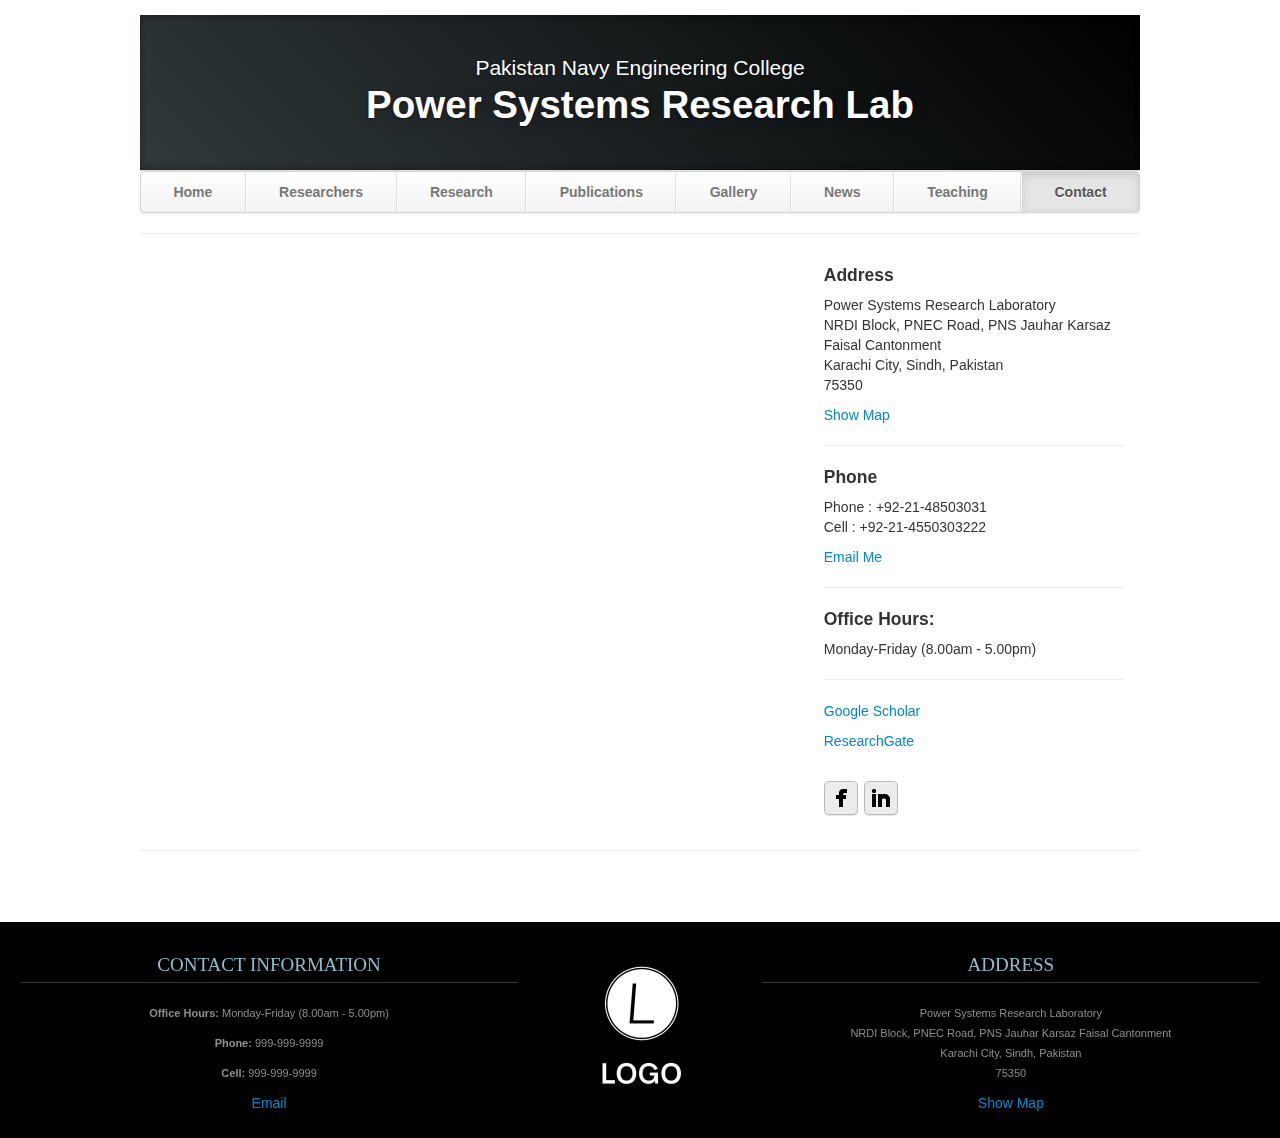
==== contact.html @ 2b090a16 "Added HTML web pages" ====
<!DOCTYPE html>
<html lang="en">
   <head>
      <meta charset="utf-8">
      <title>Contact</title>
      <meta name="viewport" content="width=device-width, initial-scale=1.0">
      <meta name="description" content="Research Lab, Home, Pakistan Navy Engineering College">
      <meta name="author" content="">
      <!-- Le styles -->
      <link href="css/bootstrap.min.css" rel="stylesheet">
      <link href="css/bootstrap-responsive.min.css" rel="stylesheet">
      <link href="css/theme.css" rel="stylesheet">
      <link href="css/social-buttons.css" rel="stylesheet">
   </head>
   <body>
      <div class="container">
         <header class="jumbotron subhead" id="overview">
            <p class="lead"> Pakistan Navy Engineering College </p>
            <h1>Power Systems Research Lab</h1>
         </header>
         <div class="masthead">
            <div class="navbar">
               <div class="navbar-inner">
                  <div class="container">
                     <ul class="nav">
                        <li><a href="index.html">Home</a></li>
                        <li><a href="people.html">Researchers</a></li>
                        <li><a href="research.html">Research</a></li>
                        <li><a href="publications.html">Publications</a></li>
                        <li><a href="gallery.html">Gallery</a></li>
                        <li><a href="news.html">News</a></li>
                        <li><a href="teaching.html">Teaching</a></li>
                        <li class="active" ><a href="#">Contact</a></li>
                     </ul>
                  </div>
               </div>
            </div>
         </div>
         <hr>
         <div class="row-fluid">
            <div class="span12 content">
               <div class="row-fluid">
                  <div class="span8">
                     <iframe class="map-frame" src="https://www.google.com/maps/embed?pb=!1m18!1m12!1m3!1d3619.247739736493!2d67.08709691474105!3d24.889529850222107!2m3!1f0!2f0!3f0!3m2!1i1024!2i768!4f13.1!3m3!1m2!1s0x3eb33ecc46655ab3%3A0xb3b4fc2f495610e8!2sNational%20University%20of%20Sciences%20and%20Technology%2C%20Karachi%20Campus!5e0!3m2!1sen!2s!4v1625844535546!5m2!1sen!2s" width="600" height="450" style="border:0;" allowfullscreen="" loading="lazy"></iframe>
                  </div>
                  <div class="span4">
                     <div class="box_cont">
                        <h4>Address</h4>
                        <p>Power Systems Research Laboratory<br>
                           NRDI Block, PNEC Road, PNS Jauhar Karsaz Faisal Cantonment<br>
                           Karachi City, Sindh, Pakistan<br>
                           75350
                        </p>
                        <a href="http://maps.google.com">Show Map</a>
                        <hr>
                        <h4>Phone</h4>
                        <p>Phone : +92-21-48503031<br>
                           Cell : +92-21-4550303222
                        </p>
                        <a href="mailto:your.email@uni.edu">Email Me</a>
                        <hr>
                        <h4>Office Hours:</h4>
                        <p>Monday-Friday (8.00am - 5.00pm)</p>
                        <hr>
                        <p><a href="http://scholar.google.com">Google Scholar</a></p>
                        <p><a href="http://www.researchgate.net">ResearchGate</a></p>
                        <br/>
                        <p>
                           <a href="https://www.facebook.com" class="sb facebook">Facebook</a>
                           <a href="http://www.linkedin.com" class="sb linkedin">LinkedIn</a>
                        </p>
                     </div>
                  </div>
               </div>
            </div>
         </div>
         <hr>
      </div>
      <footer id="footer">
         <div class="container-fluid">
            <div class="row-fluid">
               <div class="span5">
                  <h3>Contact Information</h3>
                  <p><b>Office Hours: </b>Monday-Friday (8.00am - 5.00pm)</p>
                  <p><b>Phone: </b>999-999-9999</p>
                  <p><b>Cell: </b>999-999-9999</p>
                  <a href="mailto:your.email@uni.edu">Email</a>
               </div>
               <div class="span2">
                  <a href="https://mybrandnewlogo.com/"><img src = "thumbs/generic-logo.JPG" alt="research-lab-logo"/></a>
               </div>
               <div class="span5">
                  <h3>Address</h3>
                  <p>Power Systems Research Laboratory<br>
                     NRDI Block, PNEC Road, PNS Jauhar Karsaz Faisal Cantonment<br>
                     Karachi City, Sindh, Pakistan<br>
                     75350
                  </p>
                  <a href="http://maps.google.com/">Show Map</a>
               </div>
            </div>
         </div>
      </footer>
      
      <!-- Le javascript
         ================================================== -->
      <!-- Placed at the end of the document so the pages load faster -->
      <script src="js/jquery-1.9.1.min.js"></script>
      <script src="js/bootstrap.min.js"></script>
   </body>
</html>
---- css/theme.css ----
body {
	padding-top: 15px;
	padding-bottom: 0px;
}


/* Custom container */

.container {
	margin: 0 auto;
	max-width: 1000px;
}

.container>hr {
	margin: 20px 0
}


/* Customize the navbar links to be fill the entire space of the .navbar */

.navbar .navbar-inner {
	padding: 0
}

.navbar .nav {
	margin: 0;
	display: table;
	width: 100%;
}

.navbar .nav li {
	display: table-cell;
	width: 1%;
	float: none;
}

.navbar .nav li a {
	font-weight: bold;
	text-align: center;
	border-left: 1px solid rgba(255, 255, 255, .75);
	border-right: 1px solid rgba(0, 0, 0, .1);
}

.navbar .nav li:first-child a {
	border-left: 0;
	border-radius: 3px 0 0 3px;
}

.navbar .nav li:last-child a {
	border-right: 0;
	border-radius: 0 3px 3px 0;
}

body>.navbar {
	font-size: 13px
}


/* Change the docs' brand */

body>.navbar .brand {
	padding-right: 0;
	padding-left: 0;
	margin-left: 20px;
	float: right;
	font-weight: bold;
	color: #000;
	text-shadow: 0 1px 0 rgba(255, 255, 255, .1), 0 0 30px rgba(255, 255, 255, .125);
	-webkit-transition: all .2s linear;
	-moz-transition: all .2s linear;
	transition: all .2s linear;
}

body>.navbar .brand:hover {
	text-decoration: none;
	text-shadow: 0 1px 0 rgba(255, 255, 255, .1), 0 0 30px rgba(255, 255, 255, .4);
}


/* Sidenav for Docs
         -------------------------------------------------- */

@media screen and (max-width: 768px) {
	.bs-docs-sidenav {
		display: none !important;
	}
}

.bs-docs-sidenav {
	width: 228px;
	margin: 30px 0 0;
	padding: 0;
	background-color: #fff;
	-webkit-border-radius: 6px;
	-moz-border-radius: 6px;
	border-radius: 6px;
	-webkit-box-shadow: 0 1px 4px rgba(0, 0, 0, .065);
	-moz-box-shadow: 0 1px 4px rgba(0, 0, 0, .065);
	box-shadow: 0 1px 4px rgba(0, 0, 0, .065);
}

.bs-docs-sidenav>li>a {
	display: block;
	width: 200px;
	margin: 0 0 -1px;
	padding: 8px 14px;
	border: 1px solid #e5e5e5;
}

.bs-docs-sidenav>li>a.subhead {
	display: block;
	width: 168px;
	margin: 0 0 -1px;
	padding: 8px 30px;
	border: 1px solid #e5e5e5;
	font-size: 12px;
}

.bs-docs-sidenav>li:first-child>a {
	-webkit-border-radius: 6px 6px 0 0;
	-moz-border-radius: 6px 6px 0 0;
	border-radius: 6px 6px 0 0;
}

.bs-docs-sidenav>li:last-child>a {
	-webkit-border-radius: 0 0 6px 6px;
	-moz-border-radius: 0 0 6px 6px;
	border-radius: 0 0 6px 6px;
}

.bs-docs-sidenav>.active>a {
	position: relative;
	z-index: 2;
	padding: 9px 15px;
	border: 0;
	text-shadow: 0 1px 0 rgba(0, 0, 0, .15);
	-webkit-box-shadow: inset 1px 0 0 rgba(0, 0, 0, .1), inset -1px 0 0 rgba(0, 0, 0, .1);
	-moz-box-shadow: inset 1px 0 0 rgba(0, 0, 0, .1), inset -1px 0 0 rgba(0, 0, 0, .1);
	box-shadow: inset 1px 0 0 rgba(0, 0, 0, .1), inset -1px 0 0 rgba(0, 0, 0, .1);
}

.bs-docs-sidenav>li>a:hover {
	background-color: #f5f5f5
}

.bs-docs-sidenav a:hover .icon-chevron-right {
	opacity: .5
}

.bs-docs-sidenav.affix {
	top: 10px
}

.bs-docs-sidenav.affix-bottom {
	position: absolute;
	top: auto;
	bottom: 270px;
}


/* Responsive
         -------------------------------------------------- */

.affix {
	top: 0px
}

#media {
	margin-top: 70px
}

#media .header {
	margin-left: 0;
	margin-bottom: 56px;
	margin-top: 30px;
}

#media .post_row {
	margin-left: 0;
	margin-bottom: 40px;
}

#media .lastpost_row {
	margin-bottom: 0
}

#media .post_row .post {
	background: #fff;
	/*margin-left: 0;;
    margin-right: 20px;*/
	border-radius: 4px;
	box-shadow: 1px 1px 2px 0px #E0E0E0;
	width: 487px;
	height: 616px;
}

#media .post_row .last {
	margin-right: 0
}

#media .post_row .post .img {
	position: relative;
	text-align: center;
}

#media .post_row .post .img .date {
	background: #E8554E;
	position: absolute;
	padding: 2px 5px;
	top: 0;
	left: 11px;
}

#media .post_row .post .img .date p {
	color: #fff;
	font-size: 14px;
	font-weight: bold;
	font-style: italic;
	margin: 0;
}

#media .post_row .post .img img {
	height: 275px;
	width: 410px;
}

#media .post_row .post .text {
	margin: 18px auto 0;
	width: 83%;
}

#media .post_row .post .text h5 {
	margin: 0 0 8px 0;
	font-size: 20px;
	line-height: 23px;
}

#media .post_row .post .text h5 a {
	color: #333
}

#media .post_row .post .text span.date {
	color: #9F9F9F;
	display: block;
	margin-bottom: 12px;
	font-style: italic;
	font-size: 13px;
}

#media .post_row .post .text p {
	margin: 0;
	line-height: 21px;
	font-size: 14px;
}

#media .post_row .post .author_box {
	margin: 12px auto 20px;
	border-top: 1px solid #EDEDED;
	overflow: hidden;
	text-align: left;
	width: 85%;
	padding-top: 12px;
}

#media .post_row .post .author_box h6 {
	margin: 0 0 3px 0;
	font-size: 13px;
	line-height: 15px;
	font-style: italic;
	font-weight: normal;
	color: #B2B2B2;
}

#media .post_row .post .author_box p {
	color: #B2B2B2;
	font-style: italic;
	font-size: 13px;
	line-height: 14px;
	margin: 0;
}

#media .post_row .post .author_box img {
	float: right
}

#media .post_row .post a.plus_wrapper {
	width: 99%;
	text-align: center;
	background: #fff;
	display: none;
	border-radius: 0px 0px 4px 4px;
	padding: 6px 0px 2px;
	margin: 0 auto 1px;
}

#media .post_row .post a.plus_wrapper span {
	color: #1189D9;
	font-size: 30px;
	font-weight: bold;
}

#media .post_row .post:hover a.plus_wrapper {
	display: block
}

#media .post_row .post:hover {
	box-shadow: 0px 1px 5px 1px rgb(216, 216, 216)
}

#media .post_row .post:hover .text h5 a {
	color: #1189D9
}

.map .box_wrapp {
	position: absolute;
	margin: 15px auto;
	box-shadow: 0 0 7px 0 rgba(26, 26, 26, 0.4);
	padding: 30px 0 30px;
	background: white;
	border-radius: 4px;
	margin-top: 25px;
}

.map .box_wrapp .box_cont {
	margin: 30px auto;
	width: 76%;
}

.section-header {
	text-align: center;
	margin-bottom: 35px;
}

.section-header h1,
.title-text {
	font-weight: bold;
	font-size: 30px;
	margin: 12.5px 0;
	font-weight: 100;
	margin-bottom: 25px;
	line-height: 55px;
}

.feature-item:hover {
	box-shadow: 0px 1px 5px 1px rgb(216, 216, 216)
}

.feature-item img {
	margin-left: 15px;
	margin-right: 15px;
	max-width: 90%;
	height: 200px;
}

.feature-item h5 {
	margin-left: 15px;
	margin-right: 15px;
	margin-top: 20px;
	margin-bottom: 20px;
}

.feature-item p {
	margin-left: 15px;
	margin-right: 15px;
}

.feature-heading {
	margin-top: 20px;
	margin-bottom: 20px;
	margin-left: 15px;
	margin-right: 15px;
}

.feature-heading a:hover {
	text-decoration: none;
}

.feature-button {
	font-size: 16px;
	background-image: none;
	box-shadow: none;
	margin-bottom: 10px;
}

.centered {
	text-align: center;
}

.subhead {
	text-align: left;
	border-bottom: 1px solid #ddd;
}

.jumbotron {
	position: relative;
	padding: 45px 0px 35px 0px;
	color: #fff;
	text-align: center;
	text-shadow: 0 1px 3px rgba(0, 0, 0, .4), 0 0 30px rgba(0, 0, 0, .075);
	background: #30393C;
	background: -moz-linear-gradient(45deg, #30393C 0%, #000000 100%);
	background: -webkit-gradient(linear, left bottom, right top, color-stop(0%, #30393C), color-stop(100%, #30393C));
	background: -webkit-linear-gradient(45deg, #30393C 0%, #000000 100%);
	background: -o-linear-gradient(45deg, #30393C 0%, #000000 100%);
	background: -ms-linear-gradient(45deg, #30393C 0%, #000000 100%);
	background: linear-gradient(45deg, #30393C 0%, #000000 100%) repeat;
	-webkit-box-shadow: inset 0 3px 7px rgba(0, 0, 0, .2), inset 0 -3px 7px rgba(0, 0, 0, .2);
	-moz-box-shadow: inset 0 3px 7px rgba(0, 0, 0, .2), inset 0 -3px 7px rgba(0, 0, 0, .2);
	box-shadow: inset 0 3px 7px rgba(0, 0, 0, .2), inset 0 -3px 7px rgba(0, 0, 0, .2);
}

.jumbotron:after {
	content: '';
	display: block;
	position: absolute;
	top: 0;
	right: 0;
	bottom: 0;
	left: 0;
	opacity: .4;
}

.lead {
	margin-bottom: 0px;
	font-size: 21px;
	font-weight: 200;
	line-height: 15px;
}

img.float-left {
	float: left;
	margin-top: 9px;
	margin-left: 0px;
	margin-right: 30px;
	margin-bottom: 12px;
}

img.float-right {
	float: right;
	margin-top: 9px;
	margin-right: 0px;
	margin-bottom: 12px;
	margin-left: 30px;
}

img.publications-thumb {
	width: 142px;
	height: 188px;
}

.caption {
	margin: 10px;
}

.responsive-video {
	position: relative;
	padding-bottom: 56.25%;
	padding-top: 60px;
	overflow: hidden;
}

.responsive-video iframe,
.responsive-video object,
.responsive-video embed {
	position: absolute;
	top: 0;
	left: 0;
	width: 93.5%;
	height: 93.5%;
}

.video-caption {
	margin: 10px;
}

.accordion {
	margin-bottom: 20px;
	margin-right: 40px;
}

.thumbnail>img.sponsor {
	width: 212px;
	height: 150px;
}

img.carousel-image {
	width: 100%;
}

li.publication {
	margin-bottom: 20px;
}

.page-header h3 a:hover {
	text-decoration: none;
}

iframe.map-frame {
	border: none;
	overflow: hidden;
	margin-top: 10px;
	margin-bottom: 10px;
	margin-left: 0px;
	margin-right: 0px;
	height: 550px;
	width: 100%;
}

ul.sponsors {
	margin-top: 40px;
	margin-bottom: 40px;
}

#footer {
	z-index: 10;
	margin-top: 50px;
	margin-bottom: 0px;
	padding-bottom: 25px;
	border-top-width: 8px;
	border-top-style: solid;
	border-top-color: #2F2F2F;
	background-color: #000000;
	border: 0;
	font-size: 100%;
	font: inherit;
	vertical-align: baseline;
	text-align: center;
}

#footer h3 {
	font-size: 19px;
	text-transform: uppercase;
	font-family: BebasNeueRegular;
	color: #8DBECE;
	border-bottom-width: 1px;
	border-bottom-style: solid;
	border-bottom-color: #30393C;
	line-height: 35px;
	margin-bottom: 20px;
	margin-top: 25px;
	font-weight: normal;
}

#footer a img {
	margin-top: 40px;
}

#footer p,
#footer address {
	color: #8F8F8F;
	font-size: 11px;
}
---- css/social-buttons.css ----
/*

CSS Social Icons
By: Nick La (@nickla)
http://webdesignerwall.com/tutorials/css-social-buttons

Version: 1.0

*/

/************************************************************************************
SOCIAL LINK a.sb
*************************************************************************************/
a.sb,
.sb a {
	width: 32px;
	height: 32px;
	background-repeat: no-repeat;
	background-position: center center;
	text-indent: -900em;
	color: #333;
	text-decoration: none;
	line-height: 100%;
	white-space: nowrap;
	display: inline-block;
	position: relative;
	vertical-align: middle;
	margin: 0 2px 5px 0;
	
	/* default button color */
	background-color: #ececec;
	border: solid 1px #b8b8b9;
	
	/* default box shadow */
	-webkit-box-shadow: inset 0 1px 0 rgba(255,255,255,.3), 0 1px 0 rgba(0,0,0,.1);
	-moz-box-shadow: inset 0 1px 0 rgba(255,255,255,.3), 0 1px 0 rgba(0,0,0,.1);
	box-shadow: inset 0 1px 0 rgba(255,255,255,.3), 0 1px 0 rgba(0,0,0,.1);

	/* default border radius */
	-webkit-border-radius: 5px;
	-moz-border-radius: 5px;
	border-radius: 5px;
	
}
/* for IE */
*:first-child+html a.sb,
*:first-child+html .sb a {
	text-indent: 0;
	line-height: 0;
	font-size: 0;
	overflow: hidden;
}


/* SB LIST
================================================ */
.sb {
	margin: 0;
	padding: 0;
}
.sb li {
	margin: 0;
	padding: 0;
	display: inline;
}


/* SIZES
================================================ */
/* small */
a.sb.small,
.sb.small a {
	width: 26px;
	height: 26px;
	font-size: 90%;
}

/* large */
a.sb.large,
.sb.large a {
	width: 40px;
	height: 40px;
	font-size: 120%;
}


/* GRADIENTS
================================================ */

/* default gradient */
a.sb.gradient,
.sb.gradient a {
	background-color: transparent !important;
}
a.sb.gradient:after,
.sb.gradient a:after {
	padding: 1px;
	content: "";
	width: 100%;
	height: 100%;
	position: absolute;
	top: -1px;
	left: -1px;
	z-index: -1;
	
	-webkit-box-shadow: inset 0 2px 0 rgba(255,255,255,.3);
	-moz-box-shadow: inset 0 2px 0 rgba(255,255,255,.3);
	box-shadow: inset 0 2px 0 rgba(255,255,255,.3);

	/* default gradient */
	background: -moz-linear-gradient(top, #eeeeee 0%, #d2d2d2 100%);
	background: -webkit-linear-gradient(top, #eeeeee 0%, #d2d2d2 100%);
	background: linear-gradient(top, #eeeeee 0%, #d2d2d2 100%);
}

/* gradient blue */
a.sb.gradient.blue:after,
.sb.gradient.blue a:after {
	background-image: url([data-uri]);
	background-image: -moz-linear-gradient(top,  rgba(83,132,237,1) 0%, rgba(44,86,159,1) 100%);
	background-image: -webkit-linear-gradient(top,  rgba(83,132,237,1) 0%,rgba(44,86,159,1) 100%);
	background-image: linear-gradient(top,  rgba(83,132,237,1) 0%,rgba(44,86,159,1) 100%);
}

/* gradient purple */
a.sb.gradient.purple:after,
.sb.gradient.purple a:after {
	background-image: url([data-uri]);
	background-image: -moz-linear-gradient(top,  rgba(127,119,252,1) 0%, rgba(78,24,219,1) 100%);
	background-image: -webkit-linear-gradient(top,  rgba(127,119,252,1) 0%,rgba(78,24,219,1) 100%);
	background-image: linear-gradient(top,  rgba(127,119,252,1) 0%,rgba(78,24,219,1) 100%);
}

/* gradient red */
a.sb.gradient.red:after,
.sb.gradient.red a:after {
	background-image: url([data-uri]);
	background-image: -moz-linear-gradient(top,  rgba(249,116,88,1) 0%, rgba(215,35,18,1) 100%);
	background-image: -webkit-linear-gradient(top,  rgba(249,116,88,1) 0%,rgba(215,35,18,1) 100%);
	background-image: linear-gradient(top,  rgba(249,116,88,1) 0%,rgba(215,35,18,1) 100%);
}

/* gradient green */
a.sb.gradient.green:after,
.sb.gradient.green a:after {
	background-image: url([data-uri]);
	background-image: -moz-linear-gradient(top,  rgba(81,185,18,1) 0%, rgba(49,121,9,1) 100%);
	background-image: -webkit-linear-gradient(top,  rgba(81,185,18,1) 0%,rgba(49,121,9,1) 100%);
	background-image: linear-gradient(top,  rgba(81,185,18,1) 0%,rgba(49,121,9,1) 100%);
}

/* gradient green */
a.sb.gradient.green:after,
.sb.gradient.green a:after {
	background-image: url([data-uri]);
	background-image: -moz-linear-gradient(top,  rgba(81,185,18,1) 0%, rgba(49,121,9,1) 100%);
	background-image: -webkit-linear-gradient(top,  rgba(81,185,18,1) 0%,rgba(49,121,9,1) 100%);
	background-image: linear-gradient(top,  rgba(81,185,18,1) 0%,rgba(49,121,9,1) 100%);
}

/* gradient orange */
a.sb.gradient.orange:after,
.sb.gradient.orange a:after {
	background-image: url([data-uri]);
	background-image: -moz-linear-gradient(top,  rgba(255,165,0,1) 0%, rgba(255,111,0,1) 100%);
	background-image: -webkit-linear-gradient(top,  rgba(255,165,0,1) 0%,rgba(255,111,0,1) 100%);
	background-image: linear-gradient(top,  rgba(255,165,0,1) 0%,rgba(255,111,0,1) 100%);
}

/* gradient brown */
a.sb.gradient.brown:after,
.sb.gradient.brown a:after {
	background-image: url([data-uri]);
	background-image: -moz-linear-gradient(top,  rgba(197,99,5,1) 0%, rgba(123,59,2,1) 100%);
	background-image: -webkit-linear-gradient(top,  rgba(197,99,5,1) 0%,rgba(123,59,2,1) 100%);
	background-image: linear-gradient(top,  rgba(197,99,5,1) 0%,rgba(123,59,2,1) 100%);
}

/* gradient black */
a.sb.gradient.black:after,
.sb.gradient.black a:after {
	background-image: url([data-uri]);
	background-image: -moz-linear-gradient(top,  rgba(86,86,86,1) 0%, rgba(3,3,3,1) 100%);
	background-image: -webkit-linear-gradient(top,  rgba(86,86,86,1) 0%,rgba(3,3,3,1) 100%);
	background-image: linear-gradient(top,  rgba(86,86,86,1) 0%,rgba(3,3,3,1) 100%);
}

/* gradient gray */
a.sb.gradient.gray:after,
.sb.gradient.gray a:after {
	background-image: url([data-uri]);
	background-image: -moz-linear-gradient(top,  rgba(172,171,171,1) 0%, rgba(82,82,82,1) 100%);
	background-image: -webkit-linear-gradient(top,  rgba(172,171,171,1) 0%,rgba(82,82,82,1) 100%);
	background-image: linear-gradient(top,  rgba(172,171,171,1) 0%,rgba(82,82,82,1) 100%);
}

/* gradient light-gray */
a.sb.gradient.light-gray:after,
.sb.gradient.light-gray a:after {
	background-image: url([data-uri]);
	background-image: -moz-linear-gradient(top,  rgba(217,217,217,1) 0%, rgba(157,157,157,1) 100%);
	background-image: -webkit-linear-gradient(top,  rgba(217,217,217,1) 0%,rgba(157,157,157,1) 100%);
	background-image: linear-gradient(top,  rgba(217,217,217,1) 0%,rgba(157,157,157,1) 100%);
}

/* gradient light-blue */
a.sb.gradient.light-blue:after,
.sb.gradient.light-blue a:after {
	background-image: url([data-uri]);
	background-image: -moz-linear-gradient(top,  rgba(209,229,254,1) 0%, rgba(150,194,250,1) 100%);
	background-image: -webkit-linear-gradient(top,  rgba(209,229,254,1) 0%,rgba(150,194,250,1) 100%);
	background-image: linear-gradient(top,  rgba(209,229,254,1) 0%,rgba(150,194,250,1) 100%);
}

/* gradient light-purple */
a.sb.gradient.light-purple:after,
.sb.gradient.light-purple a:after {
	background-image: url([data-uri]);
	background-image: -moz-linear-gradient(top,  rgba(206,201,254,1) 0%, rgba(168,158,252,1) 100%);
	background-image: -webkit-linear-gradient(top,  rgba(206,201,254,1) 0%,rgba(168,158,252,1) 100%);
	background-image: linear-gradient(top,  rgba(206,201,254,1) 0%,rgba(168,158,252,1) 100%);
}

/* gradient pink */
a.sb.gradient.pink:after,
.sb.gradient.pink a:after {
	background-image: url([data-uri]);
	background-image: -moz-linear-gradient(top,  rgba(253,211,240,1) 0%, rgba(254,147,203,1) 100%);
	background-image: -webkit-linear-gradient(top,  rgba(253,211,240,1) 0%,rgba(254,147,203,1) 100%);
	background-image: linear-gradient(top,  rgba(253,211,240,1) 0%,rgba(254,147,203,1) 100%);
}

/* gradient light-green */
a.sb.gradient.light-green:after,
.sb.gradient.light-green a:after {
	background-image: url([data-uri]);
	background-image: -moz-linear-gradient(top,  rgba(179,239,22,1) 0%, rgba(141,200,14,1) 100%);
	background-image: -webkit-linear-gradient(top,  rgba(179,239,22,1) 0%,rgba(141,200,14,1) 100%);
	background-image: linear-gradient(top,  rgba(179,239,22,1) 0%,rgba(141,200,14,1) 100%);
}

/* gradient yellow */
a.sb.gradient.yellow:after,
.sb.gradient.yellow a:after {
	background-image: url([data-uri]);
	background-image: -moz-linear-gradient(top,  rgba(253,246,177,1) 0%, rgba(255,222,7,1) 100%);
	background-image: -webkit-linear-gradient(top,  rgba(253,246,177,1) 0%,rgba(255,222,7,1) 100%);
	background-image: linear-gradient(top,  rgba(253,246,177,1) 0%,rgba(255,222,7,1) 100%);
}


/* COLORS
================================================ */

/* default hover */
a.sb:hover:after,
.sb a:hover:after {
	background-image: none;
}
a.sb:hover,
.sb a:hover,
a.sb:hover:after,
.sb a:hover:after {
	background-color: #f3f3f3;
}


/* blue color */
a.sb.blue,
.sb.blue a,
a.sb.blue:after,
.sb.blue a:after {
	background-color: #4d7de1;
	border-color: #294c89;
	color: #fff;
}
a.sb.blue:hover:after,
.sb.blue a:hover:after {
	background-image: none;
}
a.sb.blue:hover,
.sb.blue a:hover,
a.sb.blue:hover:after,
.sb.blue a:hover:after {
	background-color: #5384ed;
}

/* purple color */
a.sb.purple,
.sb.purple a,
a.sb.purple:after,
.sb.purple a:after {
	background-color: #7a6bf8;
	border-color: #321396;
	color: #fff;
}
a.sb.purple:hover:after,
.sb.purple a:hover:after {
	background-image: none;
}
a.sb.purple:hover,
.sb.purple a:hover,
a.sb.purple:hover:after,
.sb.purple a:hover:after {
	background-color: #7f77fc;
}

/* red color */
a.sb.red,
.sb.red a,
a.sb.red:after,
.sb.red a:after {
	background-color: #e8311f;
	border-color: #9d1d14;
	color: #fff;
}
a.sb.red:hover:after,
.sb.red a:hover:after {
	background-image: none;
}
a.sb.red:hover,
.sb.red a:hover,
a.sb.red:hover:after,
.sb.red a:hover:after {
	background-color: #e84b34;
}

/* green color */
a.sb.green,
.sb.green a,
a.sb.green:after,
.sb.green a:after {
	background-color: #4aab10;
	border-color: #1e5608;
	color: #fff;
}
a.sb.green:hover:after,
.sb.green a:hover:after {
	background-image: none;
}
a.sb.green:hover,
.sb.green a:hover,
a.sb.green:hover:after,
.sb.green a:hover:after {
	background-color: #51b912;
}

/* orange color */
a.sb.orange,
.sb.orange a,
a.sb.orange:after,
.sb.orange a:after {
	background-color: #ff9600;
	border-color: #c35505;
	color: #fff;
}
a.sb.orange:hover:after,
.sb.orange a:hover:after {
	background-image: none;
}
a.sb.orange:hover,
.sb.orange a:hover,
a.sb.orange:hover:after,
.sb.orange a:hover:after {
	background-color: #ffa500;
}

/* brown color */
a.sb.brown,
.sb.brown a,
a.sb.brown:after,
.sb.brown a:after {
	background-color: #a35004;
	border-color: #622d07;
	color: #fff;
}
a.sb.brown:hover:after,
.sb.brown a:hover:after {
	background-image: none;
}
a.sb.brown:hover,
.sb.brown a:hover,
a.sb.brown:hover:after,
.sb.brown a:hover:after {
	background-color: #c56305;
}

/* black color */
a.sb.black,
.sb.black a,
a.sb.black:after,
.sb.black a:after {
	background-color: #252525;
	border-color: #000000;
	color: #fff;
}
a.sb.black:hover:after,
.sb.black a:hover:after {
	background-image: none;
}
a.sb.black:hover,
.sb.black a:hover,
a.sb.black:hover:after,
.sb.black a:hover:after {
	background-color: #565656;
}

/* gray color */
a.sb.gray,
.sb.gray a,
a.sb.gray:after,
.sb.gray a:after {
	background-color: #989797;
	border-color: #3f3f3f;
	color: #fff;
}
a.sb.gray:hover:after,
.sb.gray a:hover:after {
	background-image: none;
}
a.sb.gray:hover,
.sb.gray a:hover,
a.sb.gray:hover:after,
.sb.gray a:hover:after {
	background-color: #acabab;
}

/* light-gray color */
a.sb.light-gray,
.sb.light-gray a,
a.sb.light-gray:after,
.sb.light-gray a:after {
	background-color: #c7c7c7;
	border-color: #7b7b7b;
}
a.sb.light-gray:hover:after,
.sb.light-gray a:hover:after {
	background-image: none;
}
a.sb.light-gray:hover,
.sb.light-gray a:hover,
a.sb.light-gray:hover:after,
.sb.light-gray a:hover:after {
	background-color: #d9d9d9;
}

/* light-blue color */
a.sb.light-blue,
.sb.light-blue a,
a.sb.light-blue:after,
.sb.light-blue a:after {
	background-color: #bdd9fd;
	border-color: #6694d6;
}
a.sb.light-blue:hover:after,
.sb.light-blue a:hover:after {
	background-image: none;
}
a.sb.light-blue:hover,
.sb.light-blue a:hover,
a.sb.light-blue:hover:after,
.sb.light-blue a:hover:after {
	background-color: #d1e5fe;
}

/* light-purple color */
a.sb.light-purple,
.sb.light-purple a,
a.sb.light-purple:after,
.sb.light-purple a:after {
	background-color: #c1bafd;
	border-color: #7f76cc;
}
a.sb.light-purple:hover:after,
.sb.light-purple a:hover:after {
	background-image: none;
}
a.sb.light-purple:hover,
.sb.light-purple a:hover,
a.sb.light-purple:hover:after,
.sb.light-purple a:hover:after {
	background-color: #cec9fe;
}

/* pink color */
a.sb.pink,
.sb.pink a,
a.sb.pink:after,
.sb.pink a:after {
	background-color: #feb4e4;
	border-color: #e464ac;
}
a.sb.pink:hover:after,
.sb.pink a:hover:after {
	background-image: none;
}
a.sb.pink:hover,
.sb.pink a:hover,
a.sb.pink:hover:after,
.sb.pink a:hover:after {
	background-color: #fdd3f0;
}

/* light-green color */
a.sb.light-green,
.sb.light-green a,
a.sb.light-green:after,
.sb.light-green a:after {
	background-color: #9bd611;
	border-color: #71a115;
}
a.sb.light-green:hover:after,
.sb.light-green a:hover:after {
	background-image: none;
}
a.sb.light-green:hover,
.sb.light-green a:hover,
a.sb.light-green:hover:after,
.sb.light-green a:hover:after {
	background-color: #b3ef16;
}

/* yellow color */
a.sb.yellow,
.sb.yellow a,
a.sb.yellow:after,
.sb.yellow a:after {
	background-color: #fff06c;
	border-color: #dcb232;
}
a.sb.yellow:hover:after,
.sb.yellow a:hover:after {
	background-image: none;
}
a.sb.yellow:hover,
.sb.yellow a:hover,
a.sb.yellow:hover:after,
.sb.yellow a:hover:after {
	background-color: #fdf6b1;
}


/* STYLES
================================================ */

/* min style */
a.sb.min,
.sb.min a {
	background-color: transparent;
	border: none;
	
	-webkit-box-shadow: none;
	-moz-box-shadow: none;
	box-shadow: none;
}

/* circle style */
a.sb.circle,
.sb.circle a,
a.sb.circle:before,
.sb.circle a:before,
a.sb.circle:after,
.sb.circle a:after {
	-webkit-border-radius: 10em;
	-moz-border-radius: 10em;
	border-radius: 10em;
}

/* round style */
a.sb,
.sb a,
a.sb:before,
.sb a:before,
a.sb:after,
.sb a:after {
	-webkit-border-radius: 5px;
	-moz-border-radius: 5px;
	border-radius: 5px;
}

/* reset bottom border-radius for round and circle */
a.sb.circle:before,
.sb.circle a:before,
a.sb:before,
.sb a:before {
	border-bottom-right-radius: 0;
	border-bottom-left-radius: 0;
	-moz-border-radius-bottomright: 0;
	-moz-border-radius-bottomleft: 0;
	-webkit-border-bottom-right-radius: 0;
	-webkit-border-bottom-left-radius: 0;
}

/* thick-border border style */
a.sb.thick-border,
.sb.thick-border a {
	border-width: 3px;
}

/* no-border style */
a.sb.no-border,
.sb.no-border a {
	border: none;
}

/* no-shadow style */
a.sb.no-shadow,
.sb.no-shadow a {
	-webkit-box-shadow: none;
	-moz-box-shadow: none;
	box-shadow: none;
}

/* pressed style */
a.sb.pressed,
.sb.pressed a {
	-webkit-box-shadow: inset 0 1px 2px rgba(0,0,0,.35);
	-moz-box-shadow: inset 0 1px 2px rgba(0,0,0,.35);
	box-shadow: inset 0 1px 2px rgba(0,0,0,.35);
}

/* embossed style */
a.sb.embossed,
.sb.embossed a {
	-webkit-box-shadow: inset 0 1px 0 rgba(255,255,255,.5), inset 0 -2px 0 rgba(0,0,0,.25), inset 0 -3px 0 rgba(255,255,255,.2), 0 1px 0 rgba(0,0,0,.1);
	-moz-box-shadow: inset 0 1px 0 rgba(255,255,255,.5), inset 0 -2px 0 rgba(0,0,0,.25), inset 0 -3px 0 rgba(255,255,255,.2), 0 1px 0 rgba(0,0,0,.1);
	box-shadow: inset 0 1px 0 rgba(255,255,255,.5), inset 0 -2px 0 rgba(0,0,0,.25), inset 0 -3px 0 rgba(255,255,255,.2), 0 1px 0 rgba(0,0,0,.1);
}
a.sb.small.embossed,
.sb.small.embossed a {
	-webkit-box-shadow: inset 0 1px 0 rgba(255,255,255,.5), inset 0 -1px 0 rgba(0,0,0,.25), inset 0 -2px 0 rgba(255,255,255,.2), 0 1px 0 rgba(0,0,0,.1);
	-moz-box-shadow: inset 0 1px 0 rgba(255,255,255,.5), inset 0 -1px 0 rgba(0,0,0,.25), inset 0 -2px 0 rgba(255,255,255,.2), 0 1px 0 rgba(0,0,0,.1);
	box-shadow: inset 0 1px 0 rgba(255,255,255,.5), inset 0 -1px 0 rgba(0,0,0,.25), inset 0 -2px 0 rgba(255,255,255,.2), 0 1px 0 rgba(0,0,0,.1);
}
a.sb.large.embossed,
.sb.large.embossed a {
	-webkit-box-shadow: inset 0 1px 0 rgba(255,255,255,.5), inset 0 -3px 0 rgba(0,0,0,.25), inset 0 -4px 0 rgba(255,255,255,.2), 0 1px 0 rgba(0,0,0,.1);
	-moz-box-shadow: inset 0 1px 0 rgba(255,255,255,.5), inset 0 -3px 0 rgba(0,0,0,.25), inset 0 -4px 0 rgba(255,255,255,.2), 0 1px 0 rgba(0,0,0,.1);
	box-shadow: inset 0 1px 0 rgba(255,255,255,.5), inset 0 -3px 0 rgba(0,0,0,.25), inset 0 -4px 0 rgba(255,255,255,.2), 0 1px 0 rgba(0,0,0,.1);
}

/* glossy style */
a.sb.glossy:before,
.sb.glossy a:before {
	content: "";
	width: 100%;
	height: 50%;
	position: absolute;
	top: 0;
	left: 0;
	
	/* glossy overlay */
	background: url([data-uri]);
	background: -moz-linear-gradient(top,  rgba(255,255,255,0.5) 0%, rgba(255,255,255,0.2) 100%);
	background: -webkit-linear-gradient(top,  rgba(255,255,255,0.5) 0%,rgba(255,255,255,0.2) 100%);
	background: linear-gradient(top,  rgba(255,255,255,0.5) 0%,rgba(255,255,255,0.2) 100%);
}

/* icon with text style */
a.sb.text,
.sb.text a {
	text-indent: 0;
	width: auto;
	height: 20px;
	padding: 9px 14px 3px 34px;
	background-position: 2px center;
}
*:first-child+html a.sb.text,
*:first-child+html .sb.text a {
	text-indent: inherit; /* for IE */
	line-height: 100%;
	font-size: 100%;
}

a.sb.small.text,
.sb.small.text a {
	background-position: 2px center;
	padding: 6px 12px 0 34px;
}
a.sb.large.text,
.sb.large.text a {
	background-position: 6px center;
	padding: 12px 20px 8px 40px;
}

/* flat style */
a.sb.flat,
.sb.flat a,
a.sb.flat:before,
.sb.flat a:before {
	-webkit-border-radius: 0;
	-moz-border-radius: 0;
	border-radius: 0;

	-webkit-box-shadow: none;
	-moz-box-shadow: none;
	box-shadow: none;
}

/* ICONS
================================================ */
a.sb.twitter,
.sb a.twitter {
	background-image: url(images/twitter_bird.png);
}

a.sb.facebook,
.sb a.facebook {
	background-image: url(images/facebook.png);
}

a.sb.heart,
.sb a.heart {
	background-image: url(images/heart.png);
}

a.sb.linkedin,
.sb a.linkedin {
	background-image: url(images/linkedin.png);
}

a.sb.pinterest,
.sb a.pinterest {
	background-image: url(images/pinterest.png);
}

a.sb.podcast,
.sb a.podcast {
	background-image: url(images/podcast.png);
}

a.sb.rss,
.sb a.rss {
	background-image: url(images/rss.png);
}

a.sb.share_this,
.sb a.share_this {
	background-image: url(images/share_this.png);
}

a.sb.star,
.sb a.star {
	background-image: url(images/star.png);
}

a.sb.vimeo,
.sb a.vimeo {
	background-image: url(images/vimeo.png);
}

/* white icons */
a.sb.blue.twitter,
.sb.blue a.twitter,
a.sb.purple.twitter,
.sb.purple a.twitter,
a.sb.red.twitter,
.sb.red a.twitter,
a.sb.green.twitter,
.sb.green a.twitter,
a.sb.orange.twitter,
.sb.orange a.twitter,
a.sb.brown.twitter,
.sb.brown a.twitter,
a.sb.black.twitter,
.sb.black a.twitter,
a.sb.gray.twitter,
.sb.gray a.twitter {
	background-image: url(images/white_twitter_bird.png);
}

a.sb.blue.facebook,
.sb.blue a.facebook,
a.sb.purple.facebook,
.sb.purple a.facebook,
a.sb.red.facebook,
.sb.red a.facebook,
a.sb.green.facebook,
.sb.green a.facebook,
a.sb.orange.facebook,
.sb.orange a.facebook,
a.sb.brown.facebook,
.sb.brown a.facebook,
a.sb.black.facebook,
.sb.black a.facebook,
a.sb.gray.facebook,
.sb.gray a.facebook {
	background-image: url(images/white_facebook.png);
}

a.sb.blue.heart,
.sb.blue a.heart,
a.sb.purple.heart,
.sb.purple a.heart,
a.sb.red.heart,
.sb.red a.heart,
a.sb.green.heart,
.sb.green a.heart,
a.sb.orange.heart,
.sb.orange a.heart,
a.sb.brown.heart,
.sb.brown a.heart,
a.sb.black.heart,
.sb.black a.heart,
a.sb.gray.heart,
.sb.gray a.heart {
	background-image: url(images/white_heart.png);
}

a.sb.blue.linkedin,
.sb.blue a.linkedin,
a.sb.purple.linkedin,
.sb.purple a.linkedin,
a.sb.red.linkedin,
.sb.red a.linkedin,
a.sb.green.linkedin,
.sb.green a.linkedin,
a.sb.orange.linkedin,
.sb.orange a.linkedin,
a.sb.brown.linkedin,
.sb.brown a.linkedin,
a.sb.black.linkedin,
.sb.black a.linkedin,
a.sb.gray.linkedin,
.sb.gray a.linkedin {
	background-image: url(images/white_linkedin.png);
}

a.sb.blue.pinterest,
.sb.blue a.pinterest,
a.sb.purple.pinterest,
.sb.purple a.pinterest,
a.sb.red.pinterest,
.sb.red a.pinterest,
a.sb.green.pinterest,
.sb.green a.pinterest,
a.sb.orange.pinterest,
.sb.orange a.pinterest,
a.sb.brown.pinterest,
.sb.brown a.pinterest,
a.sb.black.pinterest,
.sb.black a.pinterest,
a.sb.gray.pinterest,
.sb.gray a.pinterest {
	background-image: url(images/white_pinterest.png);
}

a.sb.blue.podcast,
.sb.blue a.podcast,
a.sb.purple.podcast,
.sb.purple a.podcast,
a.sb.red.podcast,
.sb.red a.podcast,
a.sb.green.podcast,
.sb.green a.podcast,
a.sb.orange.podcast,
.sb.orange a.podcast,
a.sb.brown.podcast,
.sb.brown a.podcast,
a.sb.black.podcast,
.sb.black a.podcast,
a.sb.gray.podcast,
.sb.gray a.podcast {
	background-image: url(images/white_podcast.png);
}

a.sb.blue.rss,
.sb.blue a.rss,
a.sb.purple.rss,
.sb.purple a.rss,
a.sb.red.rss,
.sb.red a.rss,
a.sb.green.rss,
.sb.green a.rss,
a.sb.orange.rss,
.sb.orange a.rss,
a.sb.brown.rss,
.sb.brown a.rss,
a.sb.black.rss,
.sb.black a.rss,
a.sb.gray.rss,
.sb.gray a.rss {
	background-image: url(images/white_rss.png);
}

a.sb.blue.share_this,
.sb.blue a.share_this,
a.sb.purple.share_this,
.sb.purple a.share_this,
a.sb.red.share_this,
.sb.red a.share_this,
a.sb.green.share_this,
.sb.green a.share_this,
a.sb.orange.share_this,
.sb.orange a.share_this,
a.sb.brown.share_this,
.sb.brown a.share_this,
a.sb.black.share_this,
.sb.black a.share_this,
a.sb.gray.share_this,
.sb.gray a.share_this {
	background-image: url(images/white_share_this.png);
}

a.sb.blue.star,
.sb.blue a.star,
a.sb.purple.star,
.sb.purple a.star,
a.sb.red.star,
.sb.red a.star,
a.sb.green.star,
.sb.green a.star,
a.sb.orange.star,
.sb.orange a.star,
a.sb.brown.star,
.sb.brown a.star,
a.sb.black.star,
.sb.black a.star,
a.sb.gray.star,
.sb.gray a.star {
	background-image: url(images/white_star.png);
}

a.sb.blue.vimeo,
.sb.blue a.vimeo,
a.sb.purple.vimeo,
.sb.purple a.vimeo,
a.sb.red.vimeo,
.sb.red a.vimeo,
a.sb.green.vimeo,
.sb.green a.vimeo,
a.sb.orange.vimeo,
.sb.orange a.vimeo,
a.sb.brown.vimeo,
.sb.brown a.vimeo,
a.sb.black.vimeo,
.sb.black a.vimeo,
a.sb.gray.vimeo,
.sb.gray a.vimeo {
	background-image: url(images/white_vimeo.png);
}


/* ADD YOUR CUSTOM STYLES BELOW
================================================ */
a.sb.youtube {
	background-image: url(images/youtube.png);
}
a.sb.email {
	background-image: url(images/email.png);
}

/* custom icon */
a.sb.custom {
	width: 80px;
	height: 80px;
	
	-webkit-border-radius: 15px;
	-moz-border-radius: 15px;
	border-radius: 15px;
}
a.sb.custom:after {
	background-image: url(images/custom-bg.png);

	-webkit-border-radius: 15px;
	-moz-border-radius: 15px;
	border-radius: 15px;
}

/* custom icon blue */
a.sb.custom.blue {
	border-color: #96a8af;
}
a.sb.custom.blue:after {
	background-image: url(images/custom-bg-blue.png);
}
/* custom icon pink */
a.sb.custom.pink {
	border-color: #b0a1aa;
}
a.sb.custom.pink:after {
	background-image: url(images/custom-bg-pink.png);
}

/* custom icon background images */
a.sb.custom.retweet {
	background-image: url(images/custom-icon-retweet.png);
}
a.sb.custom.photo {
	background-image: url(images/custom-icon-photo.png);
}
a.sb.custom.comment {
	background-image: url(images/custom-icon-comment.png);
}
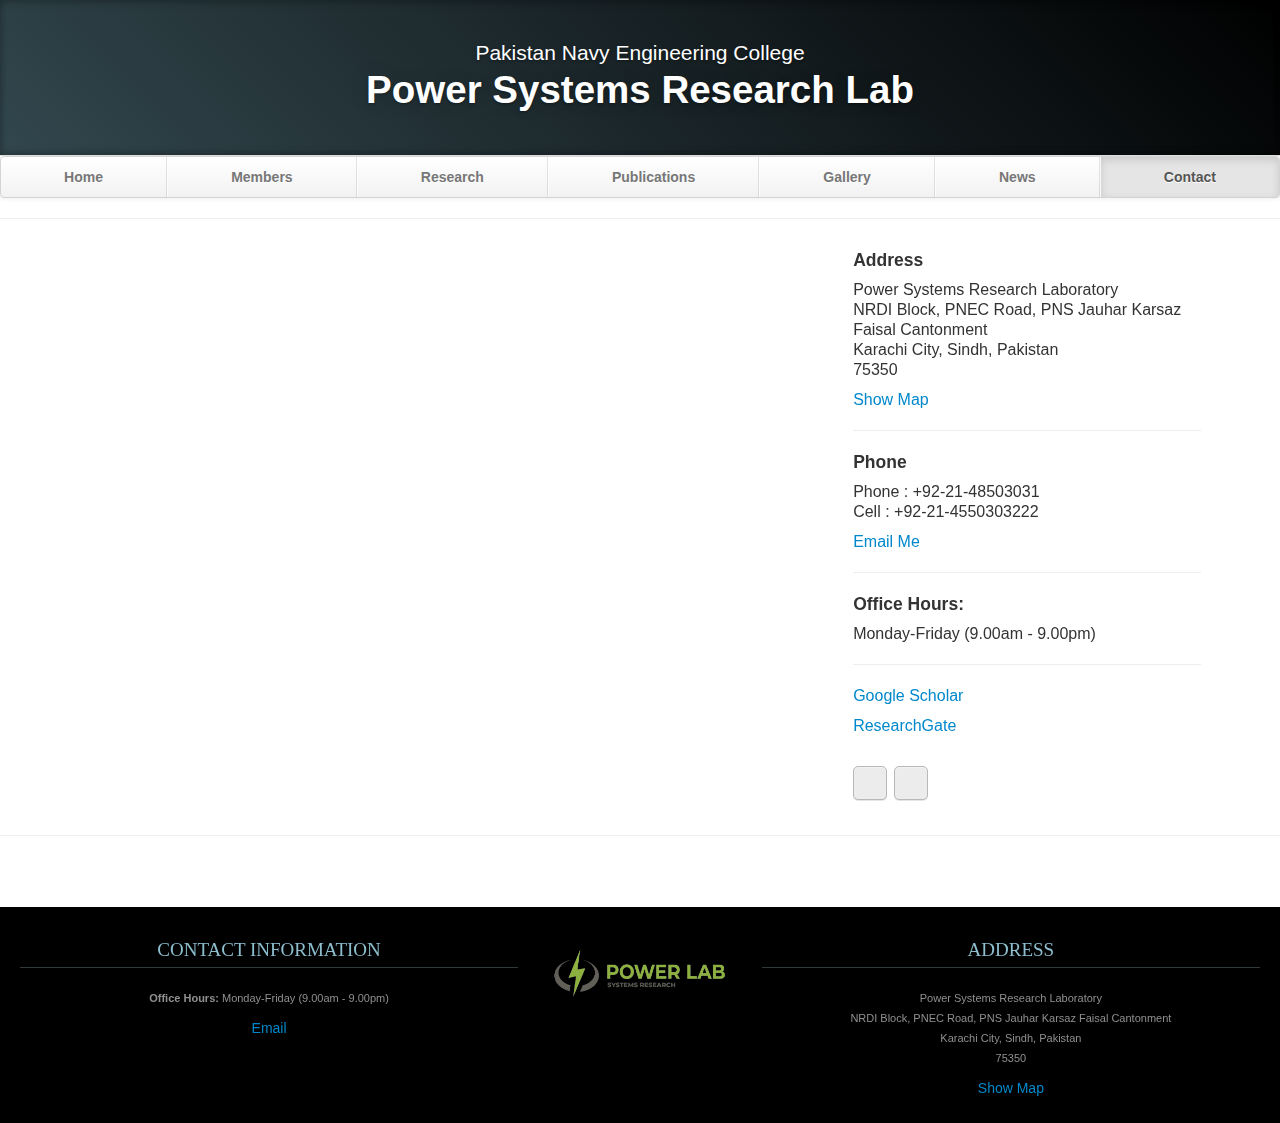
==== commit bb35a78a: "Merge pull request #2 from Hira-Memon/main" ====
--- a/contact.html
+++ b/contact.html
@@ -24,12 +24,11 @@
                   <div class="container">
                      <ul class="nav">
                         <li><a href="index.html">Home</a></li>
-                        <li><a href="people.html">Researchers</a></li>
+                        <li><a href="people.html">Members</a></li>
                         <li><a href="research.html">Research</a></li>
                         <li><a href="publications.html">Publications</a></li>
                         <li><a href="gallery.html">Gallery</a></li>
                         <li><a href="news.html">News</a></li>
-                        <li><a href="teaching.html">Teaching</a></li>
                         <li class="active" ><a href="#">Contact</a></li>
                      </ul>
                   </div>
@@ -60,7 +59,7 @@
                         <a href="mailto:your.email@uni.edu">Email Me</a>
                         <hr>
                         <h4>Office Hours:</h4>
-                        <p>Monday-Friday (8.00am - 5.00pm)</p>
+                        <p>Monday-Friday (9.00am - 9.00pm)</p>
                         <hr>
                         <p><a href="http://scholar.google.com">Google Scholar</a></p>
                         <p><a href="http://www.researchgate.net">ResearchGate</a></p>
@@ -81,13 +80,11 @@
             <div class="row-fluid">
                <div class="span5">
                   <h3>Contact Information</h3>
-                  <p><b>Office Hours: </b>Monday-Friday (8.00am - 5.00pm)</p>
-                  <p><b>Phone: </b>999-999-9999</p>
-                  <p><b>Cell: </b>999-999-9999</p>
-                  <a href="mailto:your.email@uni.edu">Email</a>
+                  <p><b>Office Hours: </b>Monday-Friday (9.00am - 9.00pm)</p>
+                  <a href="mailto:zaidisy1@gmail.com">Email</a>
                </div>
                <div class="span2">
-                  <a href="https://mybrandnewlogo.com/"><img src = "thumbs/generic-logo.JPG" alt="research-lab-logo"/></a>
+                  <a href="thumbs/generic-logo.png"><img src = "thumbs/generic-logo.png" alt="research-lab-logo"/></a>
                </div>
                <div class="span5">
                   <h3>Address</h3>
--- a/css/theme.css
+++ b/css/theme.css
@@ -1,5 +1,5 @@
 body {
-	padding-top: 15px;
+	padding-top: 0px;
 	padding-bottom: 0px;
 }
 
@@ -8,7 +8,7 @@
 
 .container {
 	margin: 0 auto;
-	max-width: 1000px;
+	width: 100%;
 }
 
 .container>hr {
@@ -86,6 +86,34 @@
 	}
 }
 
+.custom-overlay {
+    top: 0px;
+    bottom: 0;
+    left: 0;
+    right: 0;
+    text-align: center;
+    transition: all 400ms ease-in-out;
+    height: 100%;
+}
+
+.custom-overlay button{
+    border: none;
+    background-color: transparent;
+    outline: none;
+    font-size: 20px;
+	padding: 8px 20px;
+    top: 70%;
+    left: 45%;
+    width: fit-content;
+    height: 50px;
+    font-family: 'Nunito Sans', sans-serif;
+    color: rgb(63, 63, 63);
+    background-color: #ebebeb;
+}
+.custom-overlay button:hover{
+	color: #000000;
+    background-color: #d4d3d3c5;
+  }
 .bs-docs-sidenav {
 	width: 228px;
 	margin: 30px 0 0;
@@ -176,7 +204,6 @@
 }
 
 #media .post_row {
-	margin-left: 0;
 	margin-bottom: 40px;
 }
 
@@ -403,7 +430,7 @@
 	background: -webkit-linear-gradient(45deg, #30393C 0%, #000000 100%);
 	background: -o-linear-gradient(45deg, #30393C 0%, #000000 100%);
 	background: -ms-linear-gradient(45deg, #30393C 0%, #000000 100%);
-	background: linear-gradient(45deg, #30393C 0%, #000000 100%) repeat;
+	background: linear-gradient(45deg, #32474e  0%, #000000 100%) repeat;
 	-webkit-box-shadow: inset 0 3px 7px rgba(0, 0, 0, .2), inset 0 -3px 7px rgba(0, 0, 0, .2);
 	-moz-box-shadow: inset 0 3px 7px rgba(0, 0, 0, .2), inset 0 -3px 7px rgba(0, 0, 0, .2);
 	box-shadow: inset 0 3px 7px rgba(0, 0, 0, .2), inset 0 -3px 7px rgba(0, 0, 0, .2);
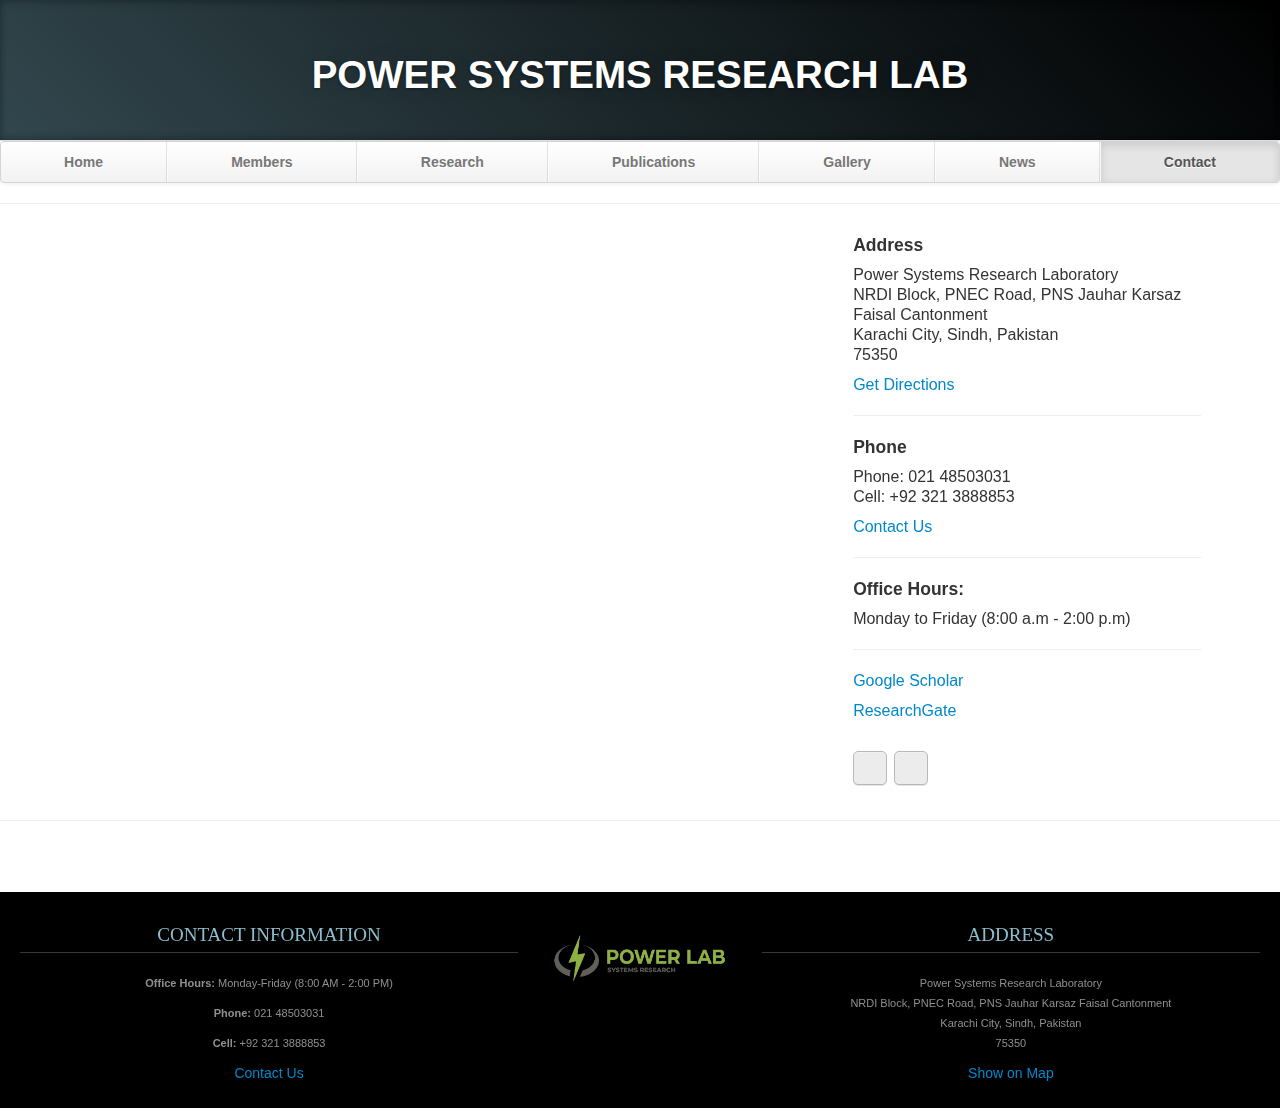
==== commit cc20675d: "Updated the info" ====
--- a/contact.html
+++ b/contact.html
@@ -15,8 +15,8 @@
    <body>
       <div class="container">
          <header class="jumbotron subhead" id="overview">
-            <p class="lead"> Pakistan Navy Engineering College </p>
-            <h1>Power Systems Research Lab</h1>
+            <h1>POWER SYSTEMS RESEARCH LAB</h1>
+
          </header>
          <div class="masthead">
             <div class="navbar">
@@ -50,16 +50,17 @@
                            Karachi City, Sindh, Pakistan<br>
                            75350
                         </p>
-                        <a href="http://maps.google.com">Show Map</a>
+                        <a href="https://www.google.com/maps/place/National+University+of+Sciences+and+Technology,+Karachi+Campus/@24.889525,67.0870969,17z/data=!4m5!3m4!1s0x3eb33ecc46655ab3:0xb3b4fc2f495610e8!8m2!3d24.889525!4d67.0892856">
+                           Get Directions</a>
                         <hr>
                         <h4>Phone</h4>
-                        <p>Phone : +92-21-48503031<br>
-                           Cell : +92-21-4550303222
+                        <p>Phone: 021 48503031<br>
+                           Cell: +92 321 3888853
                         </p>
-                        <a href="mailto:your.email@uni.edu">Email Me</a>
+                        <a href="mailto:sajjadzaidi@pnec.edu.pk">Contact Us</a>
                         <hr>
                         <h4>Office Hours:</h4>
-                        <p>Monday-Friday (9.00am - 9.00pm)</p>
+                        <p>Monday to Friday (8:00 a.m - 2:00 p.m)</p>
                         <hr>
                         <p><a href="http://scholar.google.com">Google Scholar</a></p>
                         <p><a href="http://www.researchgate.net">ResearchGate</a></p>
@@ -80,8 +81,10 @@
             <div class="row-fluid">
                <div class="span5">
                   <h3>Contact Information</h3>
-                  <p><b>Office Hours: </b>Monday-Friday (9.00am - 9.00pm)</p>
-                  <a href="mailto:zaidisy1@gmail.com">Email</a>
+                  <p><b>Office Hours: </b>Monday-Friday (8:00 AM - 2:00 PM)</p>
+                  <p><b>Phone: </b>021 48503031</p>
+                  <p><b>Cell: </b>+92 321 3888853</p>
+                  <a href="mailto:sajjadzaidi@pnec.edu.pk">Contact Us</a>
                </div>
                <div class="span2">
                   <a href="thumbs/generic-logo.png"><img src = "thumbs/generic-logo.png" alt="research-lab-logo"/></a>
@@ -93,7 +96,8 @@
                      Karachi City, Sindh, Pakistan<br>
                      75350
                   </p>
-                  <a href="http://maps.google.com/">Show Map</a>
+                  <a href="https://www.google.com/maps/place/National+University+of+Sciences+and+Technology,+Karachi+Campus/@24.889525,67.0870969,17z/data=!4m5!3m4!1s0x3eb33ecc46655ab3:0xb3b4fc2f495610e8!8m2!3d24.889525!4d67.0892856">
+                     Show on Map</a>
                </div>
             </div>
          </div>
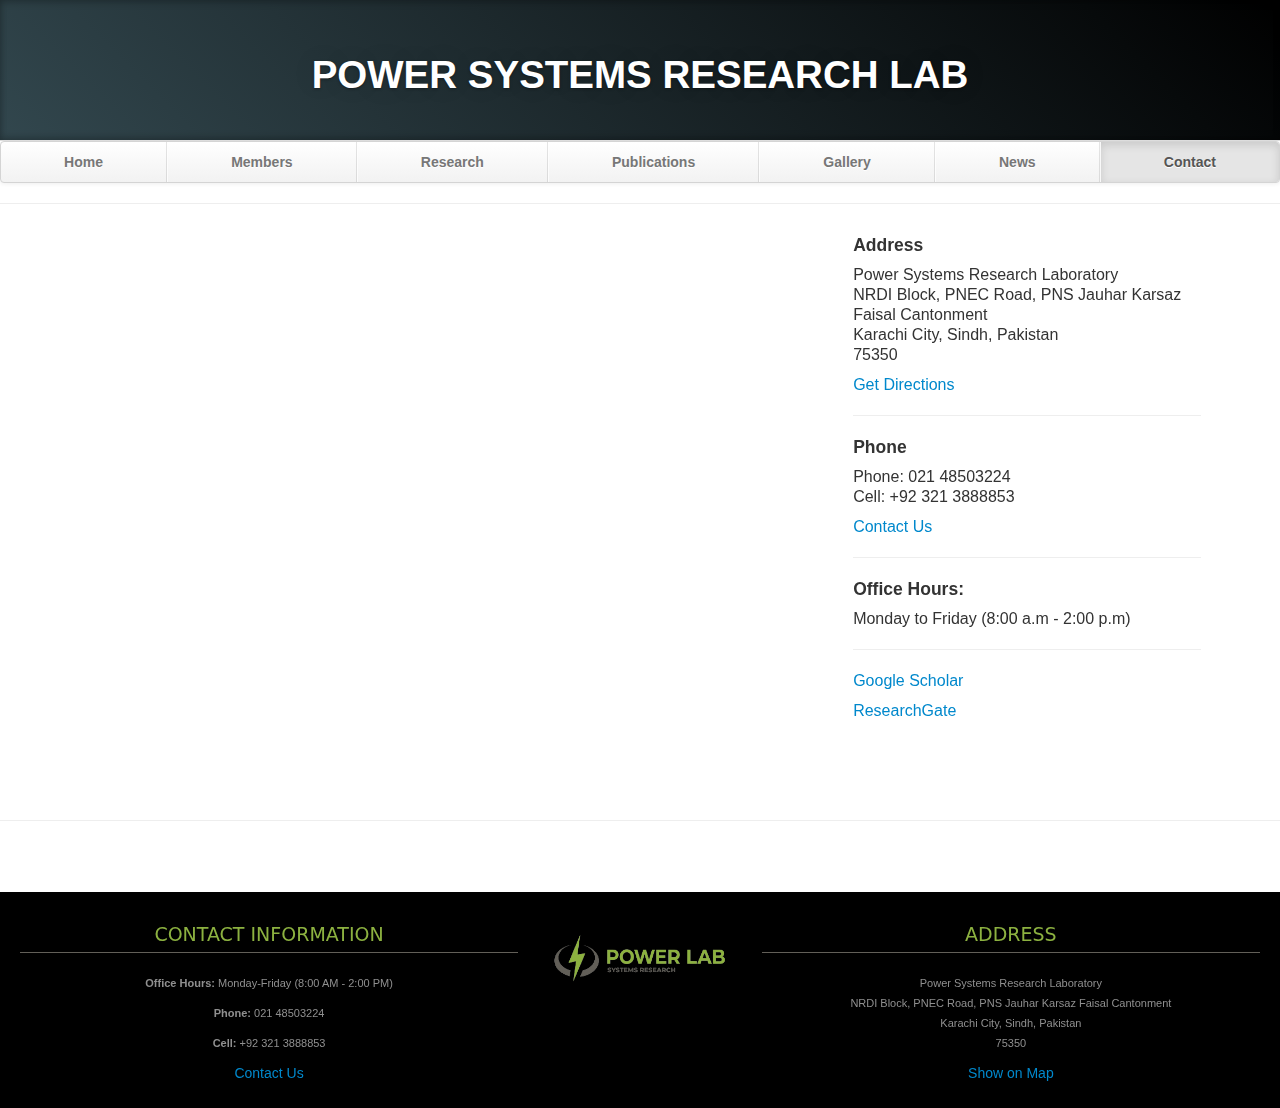
==== commit 889b3af2: "Updated the info" ====
--- a/contact.html
+++ b/contact.html
@@ -54,7 +54,7 @@
                            Get Directions</a>
                         <hr>
                         <h4>Phone</h4>
-                        <p>Phone: 021 48503031<br>
+                        <p>Phone: 021 48503224<br>
                            Cell: +92 321 3888853
                         </p>
                         <a href="mailto:sajjadzaidi@pnec.edu.pk">Contact Us</a>
@@ -62,13 +62,9 @@
                         <h4>Office Hours:</h4>
                         <p>Monday to Friday (8:00 a.m - 2:00 p.m)</p>
                         <hr>
-                        <p><a href="http://scholar.google.com">Google Scholar</a></p>
-                        <p><a href="http://www.researchgate.net">ResearchGate</a></p>
+                        <p><a href="https://scholar.google.com/citations?user=0QjR36UAAAAJ&hl=en&oi=sra">Google Scholar</a></p>
+                        <p><a href="http://www.https://www.researchgate.net/profile/Syed-Sajjad-Zaidi">ResearchGate</a></p>
                         <br/>
-                        <p>
-                           <a href="https://www.facebook.com" class="sb facebook">Facebook</a>
-                           <a href="http://www.linkedin.com" class="sb linkedin">LinkedIn</a>
-                        </p>
                      </div>
                   </div>
                </div>
@@ -82,7 +78,7 @@
                <div class="span5">
                   <h3>Contact Information</h3>
                   <p><b>Office Hours: </b>Monday-Friday (8:00 AM - 2:00 PM)</p>
-                  <p><b>Phone: </b>021 48503031</p>
+                  <p><b>Phone: </b>021 48503224</p>
                   <p><b>Cell: </b>+92 321 3888853</p>
                   <a href="mailto:sajjadzaidi@pnec.edu.pk">Contact Us</a>
                </div>
--- a/css/theme.css
+++ b/css/theme.css
@@ -421,7 +421,7 @@
 .jumbotron {
 	position: relative;
 	padding: 45px 0px 35px 0px;
-	color: #fff;
+	color: #ffffff ;
 	text-align: center;
 	text-shadow: 0 1px 3px rgba(0, 0, 0, .4), 0 0 30px rgba(0, 0, 0, .075);
 	background: #30393C;
@@ -477,6 +477,7 @@
 
 .caption {
 	margin: 10px;
+	text-align: center
 }
 
 .responsive-video {
@@ -557,11 +558,11 @@
 #footer h3 {
 	font-size: 19px;
 	text-transform: uppercase;
-	font-family: BebasNeueRegular;
-	color: #8DBECE;
+	font-family: system-ui;
+	color: #8CB140 ;
 	border-bottom-width: 1px;
 	border-bottom-style: solid;
-	border-bottom-color: #30393C;
+	border-bottom-color: #625f58;
 	line-height: 35px;
 	margin-bottom: 20px;
 	margin-top: 25px;
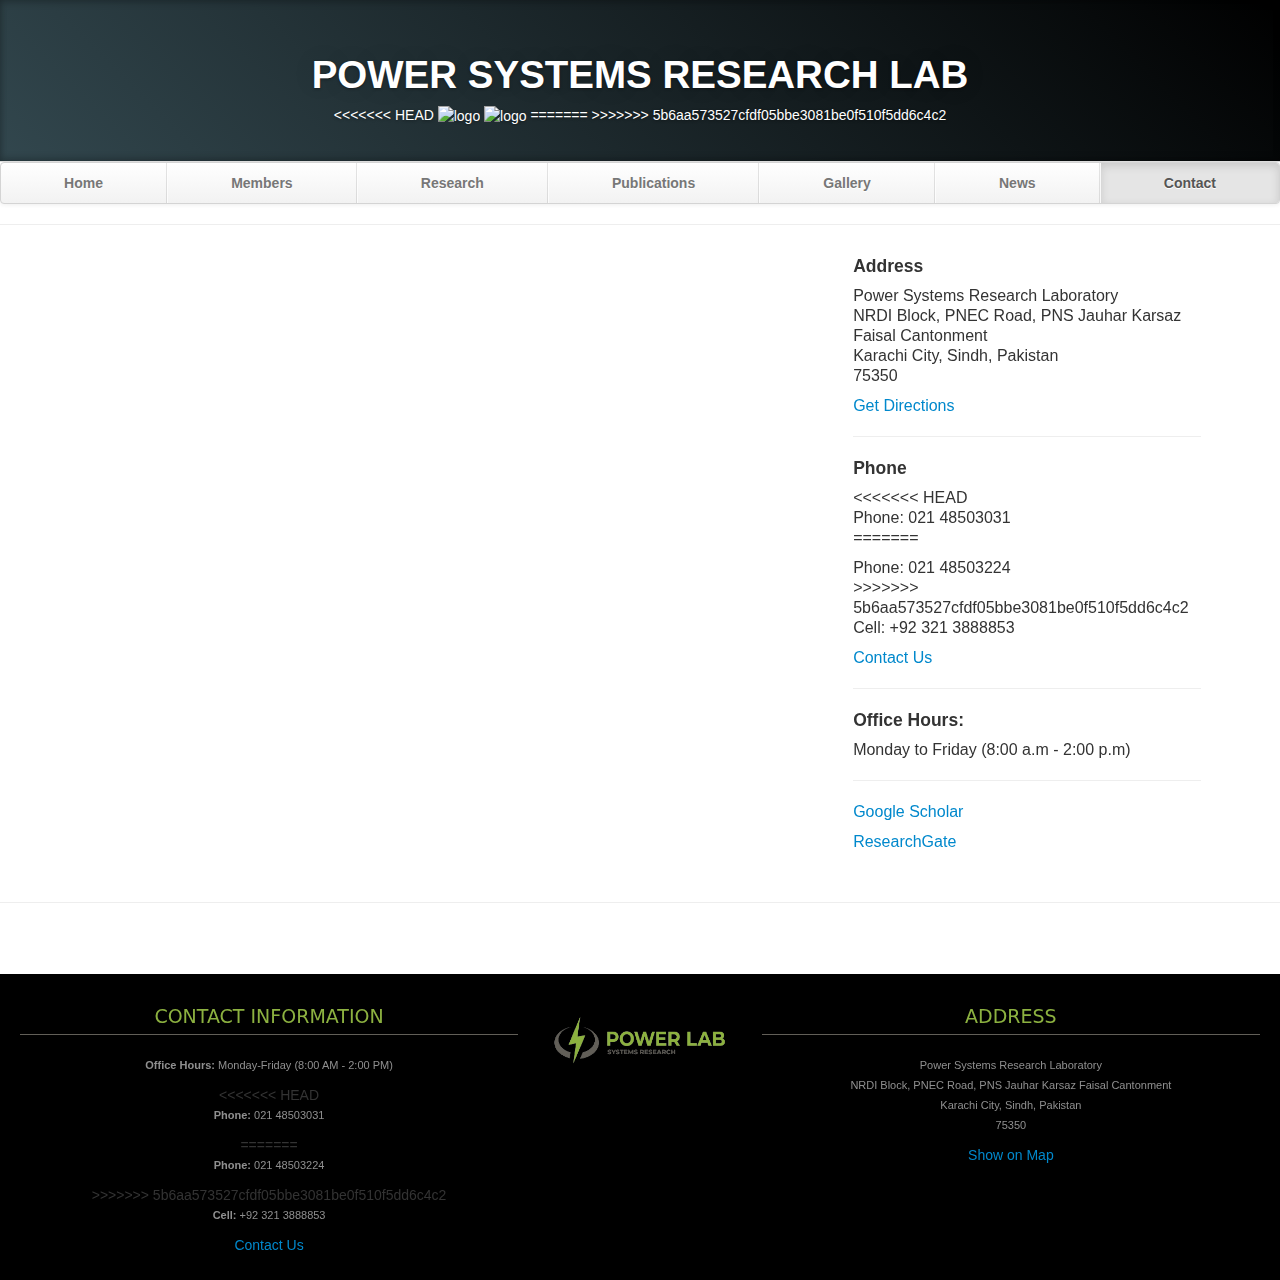
==== commit 9d0b8ea0: "Merge branch 'updated-version' of https://github.com/taymuur/Research-Lab-Website into test-branch" ====
--- a/contact.html
+++ b/contact.html
@@ -16,7 +16,12 @@
       <div class="container">
          <header class="jumbotron subhead" id="overview">
             <h1>POWER SYSTEMS RESEARCH LAB</h1>
+<<<<<<< HEAD
+            <img class="nav__logo__box" style="left: 1.25em;" src="thumbs/NUST logo new.png" alt="logo">
+            <img class="nav__logo__box" style="right: 1.25em;" src="thumbs/NUST_PNEC_logo.png" alt="logo">
+=======
 
+>>>>>>> 5b6aa573527cfdf05bbe3081be0f510f5dd6c4c2
          </header>
          <div class="masthead">
             <div class="navbar">
@@ -54,7 +59,11 @@
                            Get Directions</a>
                         <hr>
                         <h4>Phone</h4>
+<<<<<<< HEAD
+                        <p>Phone: 021 48503031<br>
+=======
                         <p>Phone: 021 48503224<br>
+>>>>>>> 5b6aa573527cfdf05bbe3081be0f510f5dd6c4c2
                            Cell: +92 321 3888853
                         </p>
                         <a href="mailto:sajjadzaidi@pnec.edu.pk">Contact Us</a>
@@ -78,7 +87,11 @@
                <div class="span5">
                   <h3>Contact Information</h3>
                   <p><b>Office Hours: </b>Monday-Friday (8:00 AM - 2:00 PM)</p>
+<<<<<<< HEAD
+                  <p><b>Phone: </b>021 48503031</p>
+=======
                   <p><b>Phone: </b>021 48503224</p>
+>>>>>>> 5b6aa573527cfdf05bbe3081be0f510f5dd6c4c2
                   <p><b>Cell: </b>+92 321 3888853</p>
                   <a href="mailto:sajjadzaidi@pnec.edu.pk">Contact Us</a>
                </div>
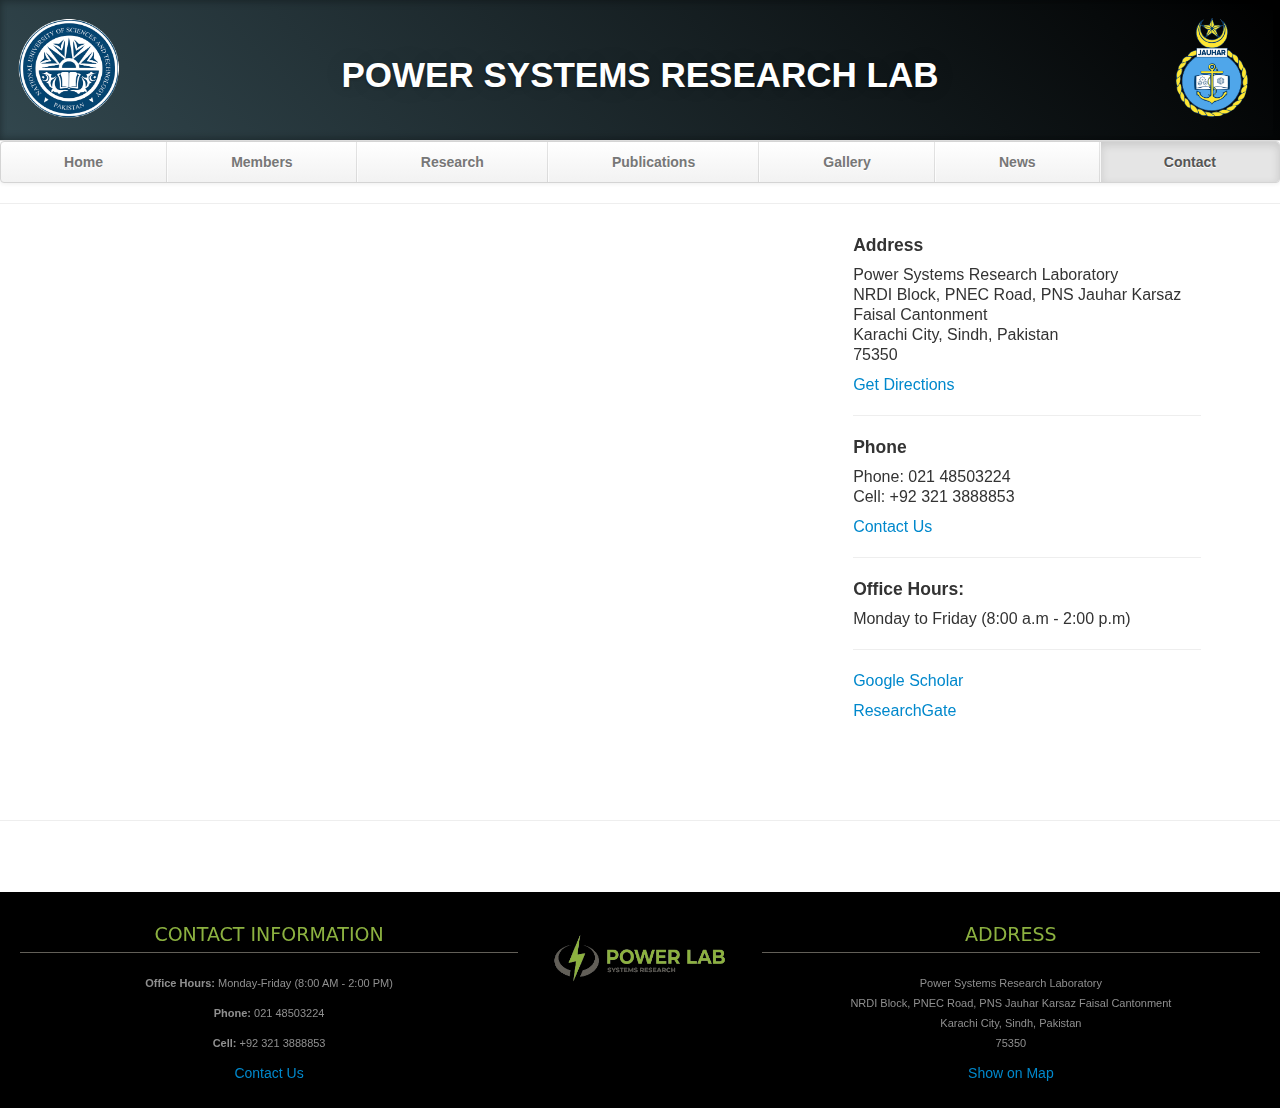
==== commit 2c42a55f: "Merge 2e1a5e476b0c77ecb784de2e3ead184fc85b6a0f into 5b6aa573527cfdf05bbe3081be0f510f5dd6c4c2" ====
--- a/contact.html
+++ b/contact.html
@@ -16,12 +16,8 @@
       <div class="container">
          <header class="jumbotron subhead" id="overview">
             <h1>POWER SYSTEMS RESEARCH LAB</h1>
-<<<<<<< HEAD
             <img class="nav__logo__box" style="left: 1.25em;" src="thumbs/NUST logo new.png" alt="logo">
             <img class="nav__logo__box" style="right: 1.25em;" src="thumbs/NUST_PNEC_logo.png" alt="logo">
-=======
-
->>>>>>> 5b6aa573527cfdf05bbe3081be0f510f5dd6c4c2
          </header>
          <div class="masthead">
             <div class="navbar">
@@ -59,11 +55,7 @@
                            Get Directions</a>
                         <hr>
                         <h4>Phone</h4>
-<<<<<<< HEAD
-                        <p>Phone: 021 48503031<br>
-=======
                         <p>Phone: 021 48503224<br>
->>>>>>> 5b6aa573527cfdf05bbe3081be0f510f5dd6c4c2
                            Cell: +92 321 3888853
                         </p>
                         <a href="mailto:sajjadzaidi@pnec.edu.pk">Contact Us</a>
@@ -87,11 +79,7 @@
                <div class="span5">
                   <h3>Contact Information</h3>
                   <p><b>Office Hours: </b>Monday-Friday (8:00 AM - 2:00 PM)</p>
-<<<<<<< HEAD
-                  <p><b>Phone: </b>021 48503031</p>
-=======
                   <p><b>Phone: </b>021 48503224</p>
->>>>>>> 5b6aa573527cfdf05bbe3081be0f510f5dd6c4c2
                   <p><b>Cell: </b>+92 321 3888853</p>
                   <a href="mailto:sajjadzaidi@pnec.edu.pk">Contact Us</a>
                </div>
--- a/css/theme.css
+++ b/css/theme.css
@@ -17,6 +17,15 @@
 
 
 /* Customize the navbar links to be fill the entire space of the .navbar */
+
+.nav__logo__box{
+	top: 1.25em;
+	position: absolute;
+	display: inline-block;
+	width: 8%;
+	z-index: 1;
+	max-height: 100px
+}
 
 .navbar .navbar-inner {
 	padding: 0
